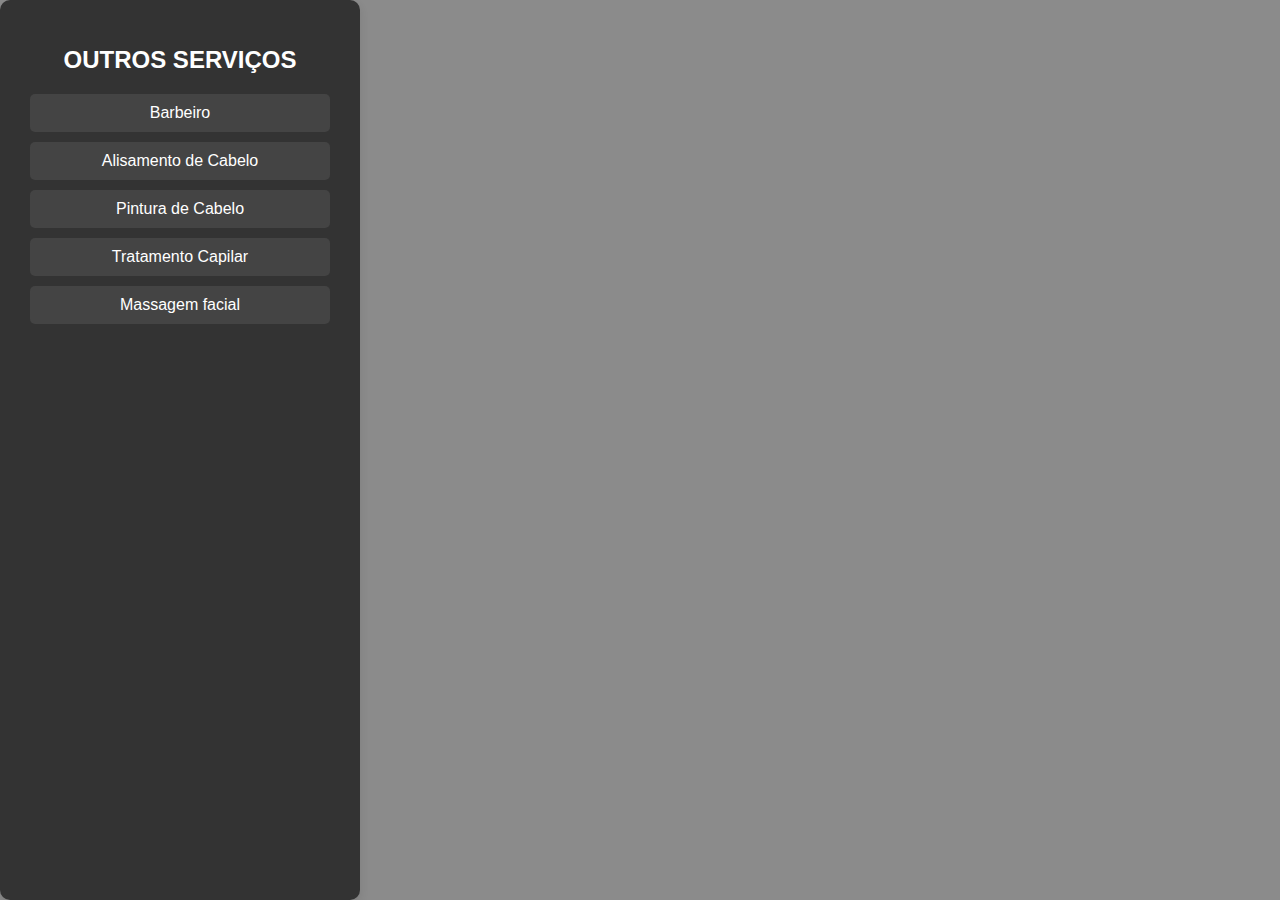
==== barbearia/queroconhecer.html @ 3d0d90af "Add files via upload" ====
<!DOCTYPE html>
<html lang="pt-br">
<head>
    <meta charset="UTF-8">
    <meta name="viewport" content="width=device-width, initial-scale=1.0">
    <title>Outros Serviços</title>
    <style>
        table {
            width: 100%;
            border-collapse: collapse;
        }
        th, td {
            padding: 8px;
            text-align: left;
            border: 1px solid #ddd;
        }
        th {
            background-color: #f2f2f2;
        }
    </style>
    <link rel="stylesheet" href="queroconhecer.css">
</head>
<body>
    <div class="container">
        <div class="services-window">
            <h1>OUTROS SERVIÇOS</h1>
            <ul class="service-list">
                <li class="service-item">Barbeiro</li>
                <li class="service-item">Alisamento de Cabelo</li>
                <li class="service-item">Pintura de Cabelo</li>
                <li class="service-item">Tratamento Capilar</li>
                <li class="service-item">Massagem facial</li>
            </ul>
        </div>
    </div>
</body>
</html>
---- barbearia/queroconhecer.css ----
/* Estilos gerais */
body {
    font-family: Arial, sans-serif;
    margin: 0;
    padding: 0;
    background-color: rgb(139, 139, 139); /* Cor de fundo para a página */
}

/* Container principal */
.container {
    display: flex;
    justify-content:left;
    align-items:left;
    min-height: 100vh;
}

/* Janela de serviços */
.services-window {
    background-color: #333; /* Fundo cinza escuro */
    color: #fff; /* Texto branco */
    padding: 30px;
    border-radius: 10px;
    box-shadow: 0 4px 10px rgba(0, 0, 0, 0.1);
    width: 300px; /* Largura da janela */
}

/* Título */
.services-window h1 {
    text-align: center;
    margin-bottom: 20px;
    font-size: 24px;
    font-weight: bold;
}

/* Lista de serviços */
.service-list {
    list-style-type: none;
    padding: 0;
    margin: 0;
}

/* Itens da lista */
.service-item {
    background-color: #444; /* Fundo para os itens da lista */
    padding: 10px;
    margin-bottom: 10px;
    text-align: center;
    border-radius: 5px;
    cursor: pointer;
    transition: background-color 0.3s;
}

.service-item:hover {
    background-color: #666; /* Cor de fundo quando passa o mouse */
}
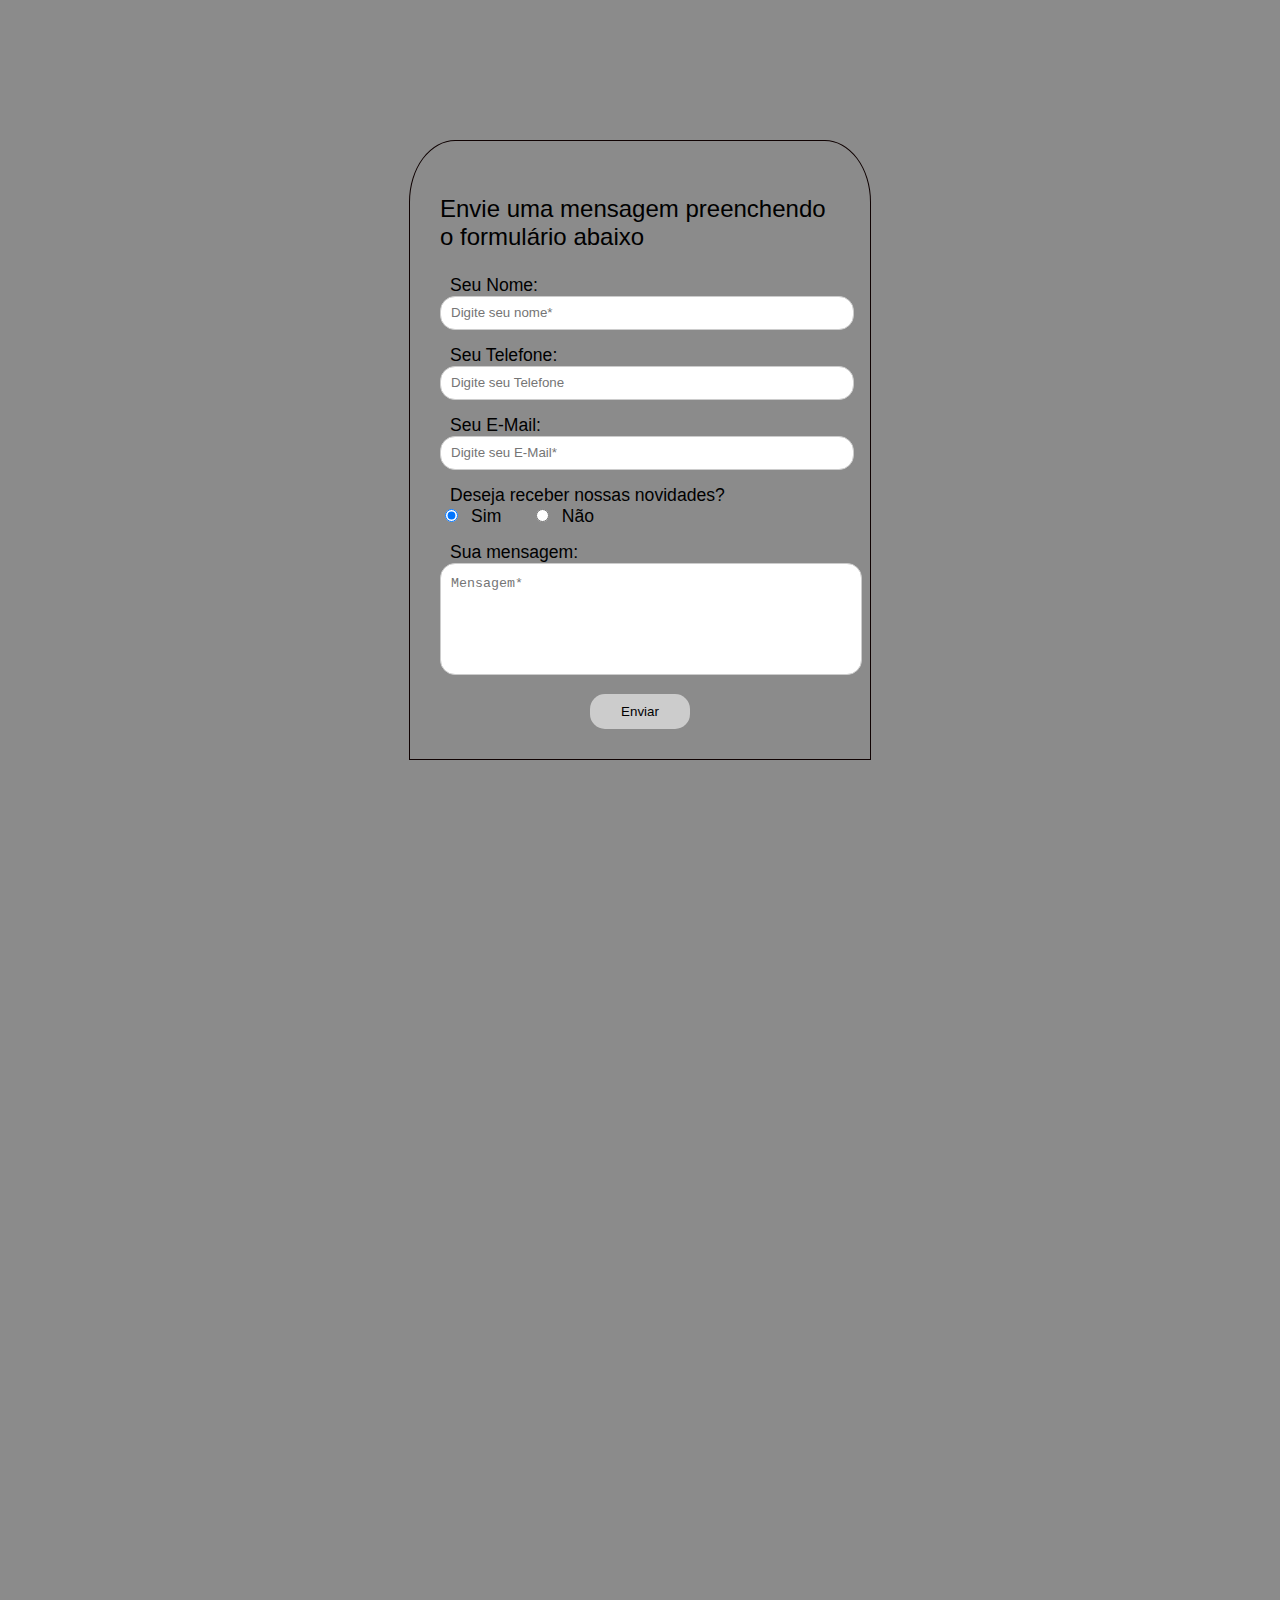
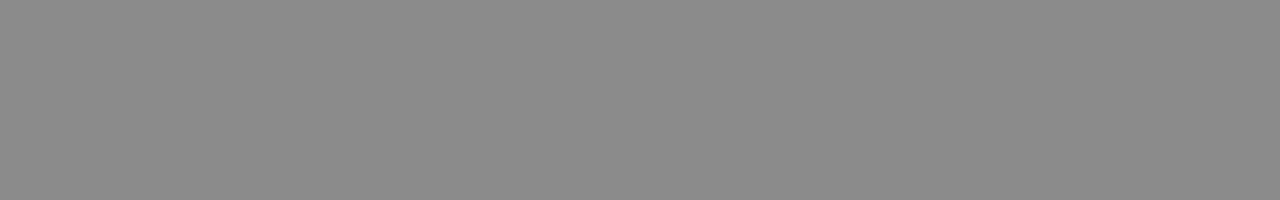
==== commit 9185595b: "Update queroconhecer.html" ====
--- a/barbearia/queroconhecer.html
+++ b/barbearia/queroconhecer.html
@@ -20,18 +20,45 @@
     </style>
     <link rel="stylesheet" href="queroconhecer.css">
 </head>
+
 <body>
-    <div class="container">
-        <div class="services-window">
-            <h1>OUTROS SERVIÇOS</h1>
-            <ul class="service-list">
-                <li class="service-item">Barbeiro</li>
-                <li class="service-item">Alisamento de Cabelo</li>
-                <li class="service-item">Pintura de Cabelo</li>
-                <li class="service-item">Tratamento Capilar</li>
-                <li class="service-item">Massagem facial</li>
-            </ul>
+<div class="container">
+    <form class="formulario" method="post"> 
+        <p> Envie uma mensagem preenchendo o formulário abaixo</p>
+        
+        <div class="field">
+            <label for="nome">Seu Nome:</label>
+            <input type="text" id="nome" name="nome" placeholder="Digite seu nome*" required>
+        </div>
+        
+        <div class="field">
+            <label for="telefone">Seu Telefone:</label>
+            <input type="text" id="telefone" name="telefone" placeholder="Digite seu Telefone">
+        </div>
+
+        <div class="field">
+            <label for="email">Seu E-Mail:</label>
+            <input type="email" id="email" name="email" placeholder="Digite seu E-Mail*" required>
+        </div>        
+        <div class="field radiobox">
+            <span>Deseja receber nossas novidades?</span>
+            <input type="radio" name="novidades" id="sim" value="sim" checked><label for="sim">Sim</label>
+            <input type="radio" name="novidades" id="nao" value="nao"><label for="nao">Não</label>
+        </div>
+        <div class="field">
+            <label for="mensagem">Sua mensagem:</label>
+            <textarea name="mensagem" id="mensagem" placeholder="Mensagem*" required></textarea>
+        </div>
+
+        <input type="submit" name="acao" value="Enviar">
+    </form>
+</div>
+    <header>
+        <section>
+    <div class="container">       
         </div>
     </div>
+</section>
+    </header>
 </body>
 </html>
--- a/barbearia/queroconhecer.css
+++ b/barbearia/queroconhecer.css
@@ -4,15 +4,31 @@
     margin: 0;
     padding: 0;
     background-color: rgb(139, 139, 139); /* Cor de fundo para a página */
+    -moz-box-align: center;
+    
+}
+ 
+.formulario {
+    width: 400px;
+    padding: 30px;
+    border:1px solid #0f0202;
+    right: 170px;
+    border-top-left-radius: 10%;
+    border-top-right-radius: 10%;
+}
+.formulario p{
+    width: 100%;
+    font-size: 1.5em;
+    right: 170px;
 }
 
 /* Container principal */
 .container {
     display: flex;
-    justify-content:left;
-    align-items:left;
+    justify-content:center;
+    align-items:center;
     min-height: 100vh;
-}
+}   
 
 /* Janela de serviços */
 .services-window {
@@ -23,6 +39,7 @@
     box-shadow: 0 4px 10px rgba(0, 0, 0, 0.1);
     width: 300px; /* Largura da janela */
 }
+
 
 /* Título */
 .services-window h1 {
@@ -54,3 +71,63 @@
     background-color: #666; /* Cor de fundo quando passa o mouse */
 }
 
+
+.field{
+    width: 100%;
+    margin: 15px 0;
+   
+}
+.field label, 
+.field span{
+    padding-left: 10px;
+    font-size: 1.1em;
+    display: block;
+    width: 100%;
+    
+}
+.radiobox label{
+    width: auto;
+    display: inline-block;
+}
+input[type=text],
+input[type=email],
+textarea{
+    width: 100%;
+    padding-left: 10px;
+    height: 30px;
+    line-height: 30px;
+    border-radius: 15px;
+    border: 1px solid #ccc;
+    outline: none;
+}
+input#nao{
+    margin-left: 30px;
+}
+textarea{
+    line-height: 20px;
+    padding: 10px;
+    height: 90px;
+    resize: none;
+}
+input[type=submit]{
+    display: block;
+    background-color: #ccc;
+    height: 35px;
+    border: none;
+    outline: 0;
+    cursor: pointer;
+    width: 100px;
+    margin: 0 auto;
+    text-align: center;
+    border-radius: 15px;
+}
+
+
+
+
+
+    
+
+
+
+   
